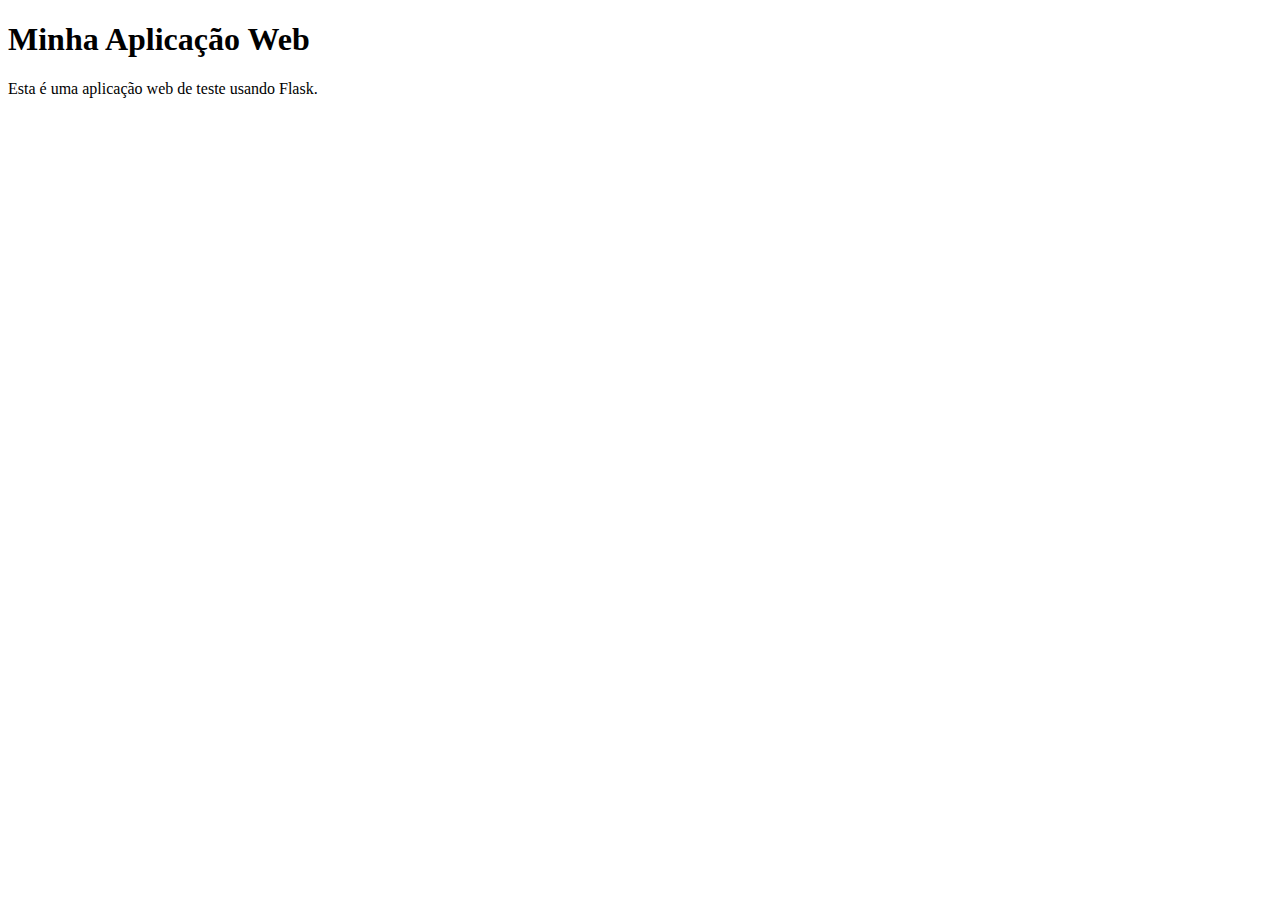
==== ESTUDO WEB/index.html @ a39b6fa1 "Add files via upload" ====
<!DOCTYPE html>
<html lang="en">
<head>
    <meta charset="UTF-8">
    
    <meta name="viewport" content="width=device-width, initial-scale=1.0">
    <title>Minha Aplicação Web</title>
    <link rel="stylesheet" href="{{ url_for('static', filename='style.css') }}">
</head>
<body>
    <div class="container">
        <h1>Minha Aplicação Web</h1>
        <p>Esta é uma aplicação web de teste usando Flask.</p>
    </div>
</body>
</html>
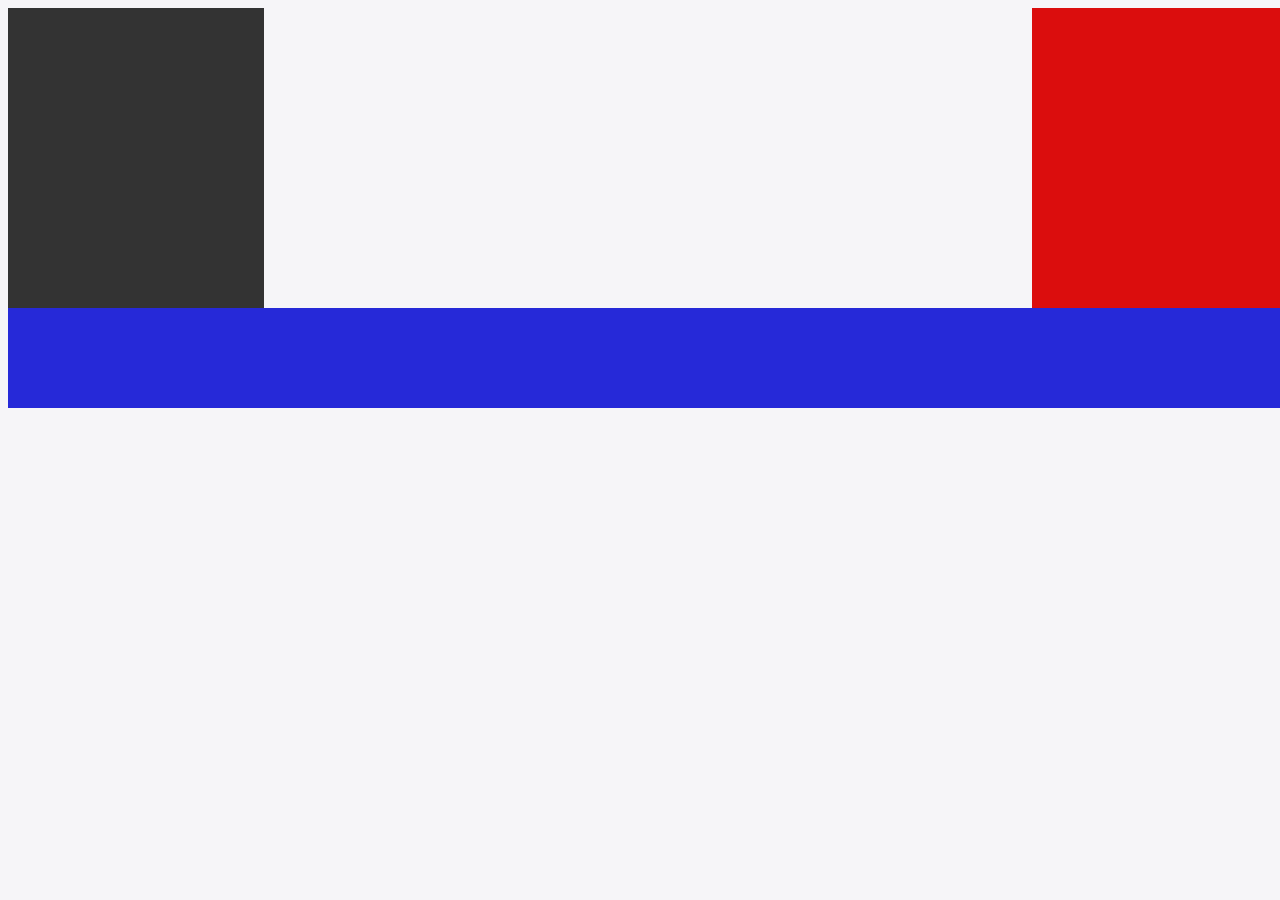
==== commit ca16210f: "desenvolvimento web" ====
--- a/ESTUDO WEB/index.html
+++ b/ESTUDO WEB/index.html
@@ -5,12 +5,12 @@
     
     <meta name="viewport" content="width=device-width, initial-scale=1.0">
     <title>Minha Aplicação Web</title>
-    <link rel="stylesheet" href="{{ url_for('static', filename='style.css') }}">
+    <link rel="stylesheet" href="style.css">
 </head>
 <body>
-    <div class="container">
-        <h1>Minha Aplicação Web</h1>
-        <p>Esta é uma aplicação web de teste usando Flask.</p>
-    </div>
+    <div class="conteudo-left"></div>
+    <div class="conteudo-center"></div>
+    <div class="conteudo-right"></div>  
+<div class="footer"></div>
 </body>
 </html>
--- a/ESTUDO WEB/style.css
+++ b/ESTUDO WEB/style.css
@@ -0,0 +1,39 @@
+body{
+    font-family: Arial, sans-serif;
+    background-color: #f6f5f8;
+    width:100%;
+    height:100%;
+}
+``
+.conteudo-center{
+    width: 60%;
+    height: 300px;
+    float: left;
+    background-color: aqua;
+}
+.conteudo-left{
+width: 20%;
+height: 300px;
+float: left;
+background-color: #333;
+}
+.conteudo-right{
+    width: 20%;
+    height: 300px;
+    float: right;
+    background-color: #db0d0d;
+    }
+.footer{
+    width: 100%;
+    height: 100px;
+    float: left;
+    background-color: #2629d8;
+}
+
+h1 {
+    color: #333;
+}
+
+p {
+    color: #666;
+}
